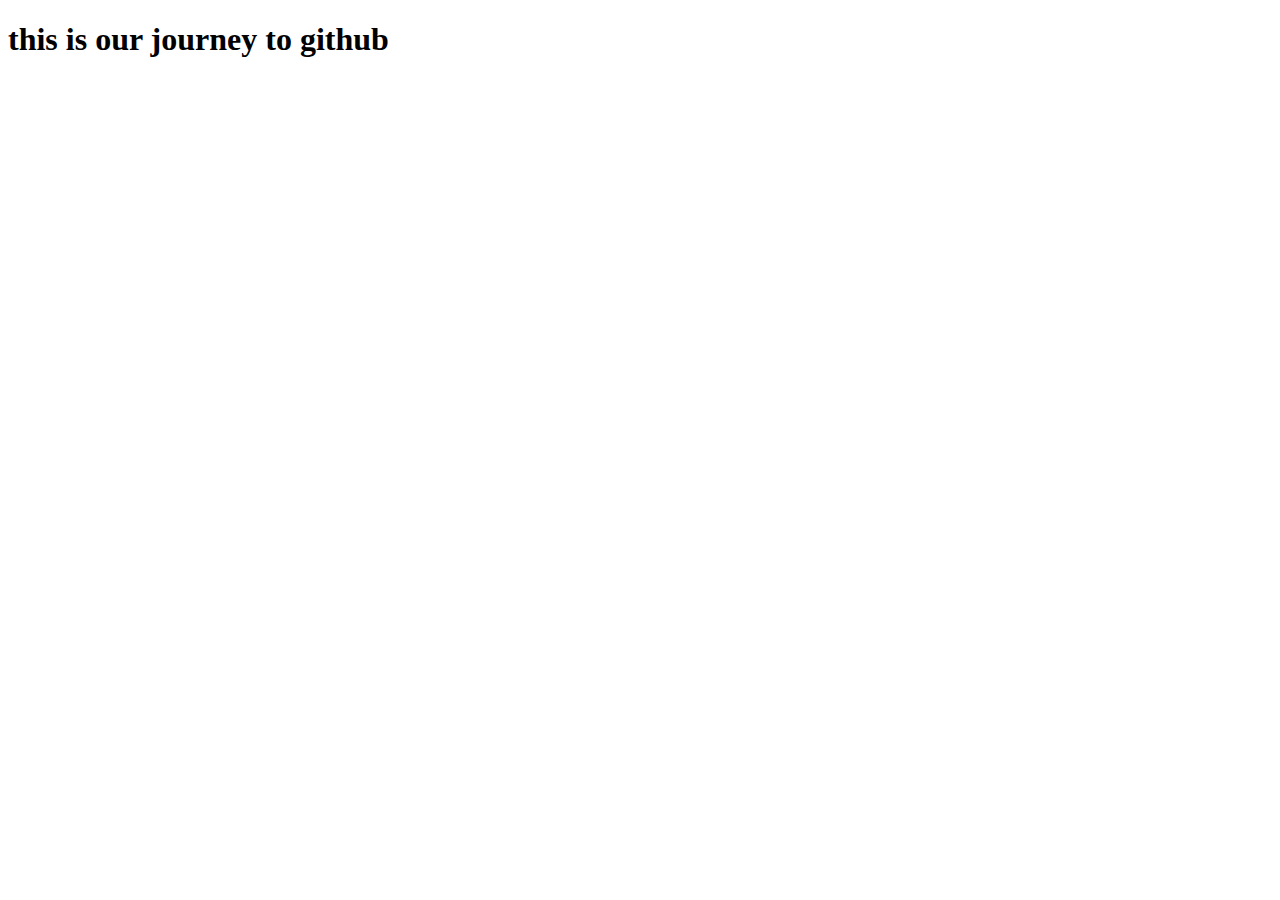
==== index1.html @ b5811478 "first ever commit" ====
<!DOCTYPE html>
<html lang="en">
<head>
    <meta charset="UTF-8">
    <meta http-equiv="X-UA-Compatible" content="IE=edge">
    <meta name="viewport" content="width=<device-width>, initial-scale=1.0">
    <title>Document</title>
</head>
<body>
    <h1>this is our journey to github</h1>
</body>
</html>
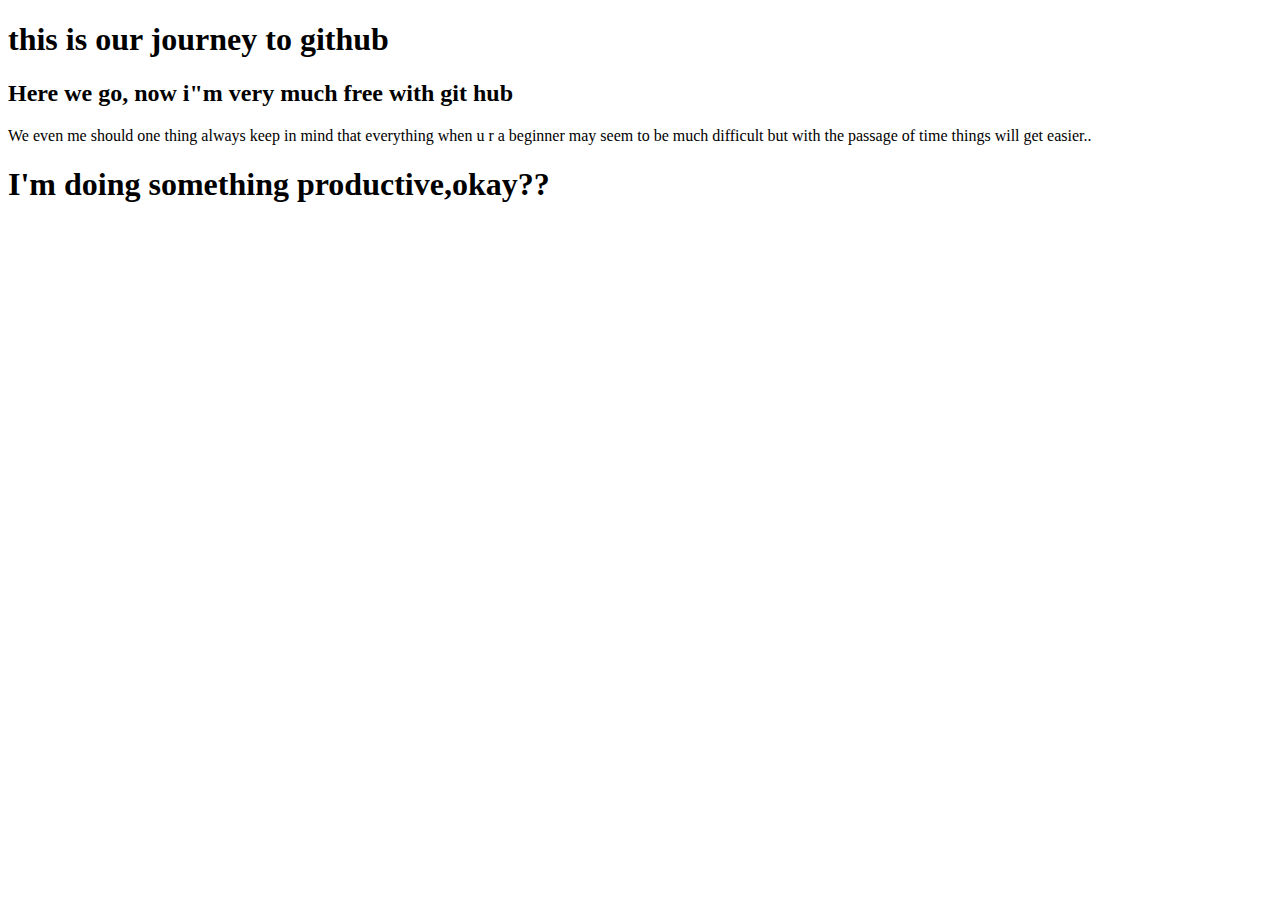
==== commit 0b3d1808: "yes finally added" ====
--- a/index1.html
+++ b/index1.html
@@ -8,5 +8,10 @@
 </head>
 <body>
     <h1>this is our journey to github</h1>
+    <h2>Here we go, now i"m very much free with git hub</h2>
+    <p>We even me should one thing always keep in mind that everything when u r a 
+        beginner may seem to be much difficult but with the passage of time things will get easier..
+    </p>
+    <h1>I'm doing something productive,okay??</h1>
 </body>
 </html>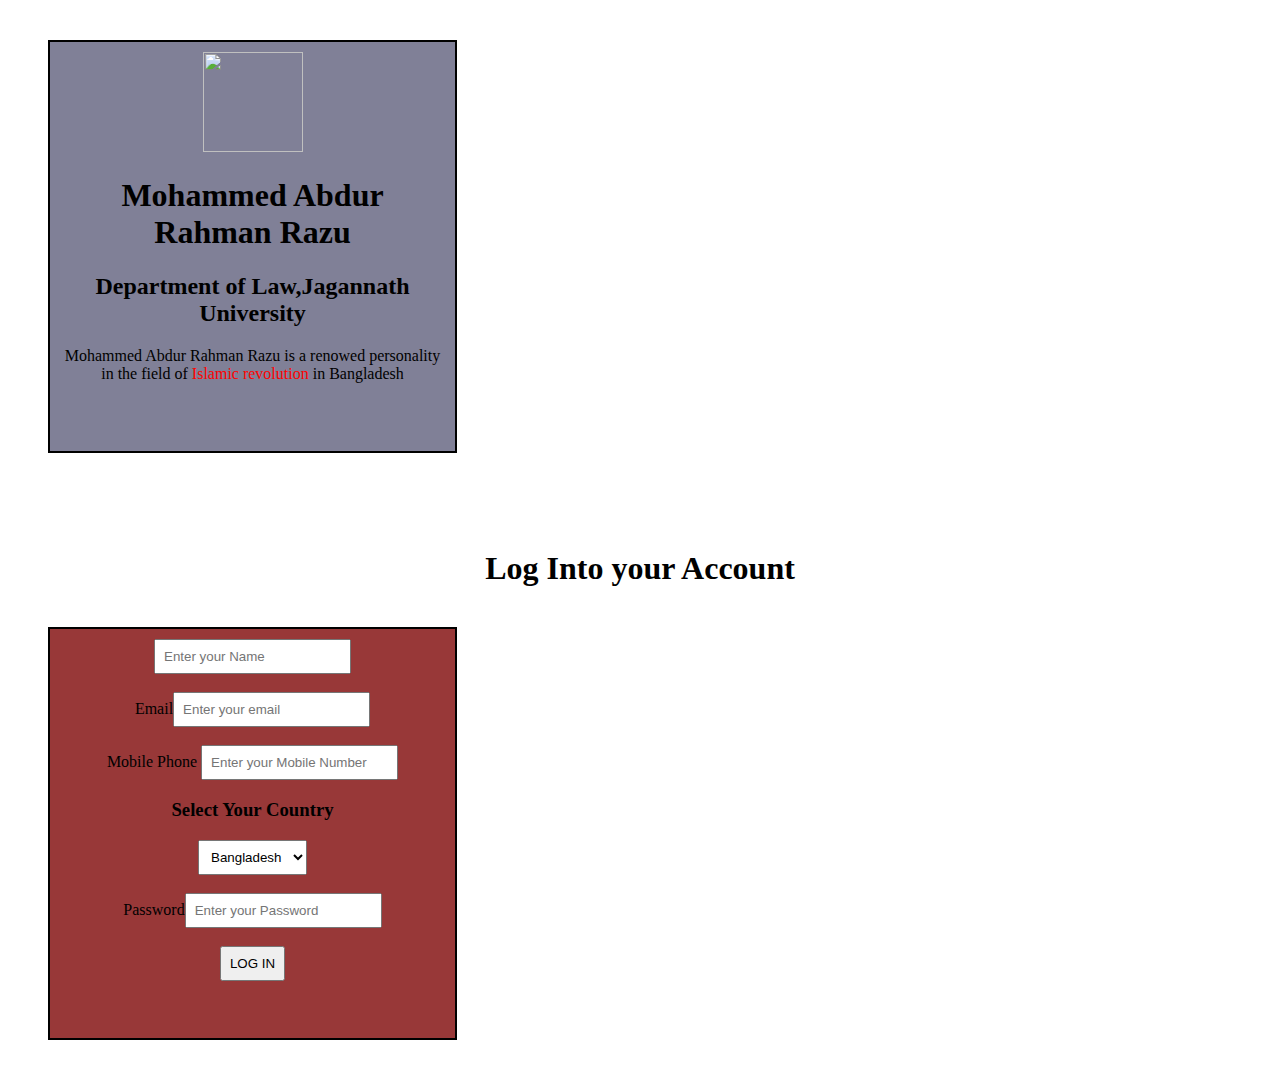
==== commit c0b2dd15: "mistakes solved added" ====
--- a/index1.html
+++ b/index1.html
@@ -4,14 +4,58 @@
     <meta charset="UTF-8">
     <meta http-equiv="X-UA-Compatible" content="IE=edge">
     <meta name="viewport" content="width=<device-width>, initial-scale=1.0">
-    <title>Document</title>
-</head>
+
+<title>
+practicehtml3</title>
+
+<style>
+    body{font-family:arial black;text-align:center;}
+    div{width:385px;height:389px;background:#808097;margin:40px;padding:10px;border:2px solid black;}
+    .razu{background:#983838;}
+    
+    div#inputname input{padding:10px}
+    </style>
+    
+     
+    
+    </head>
 <body>
-    <h1>this is our journey to github</h1>
-    <h2>Here we go, now i"m very much free with git hub</h2>
-    <p>We even me should one thing always keep in mind that everything when u r a 
-        beginner may seem to be much difficult but with the passage of time things will get easier..
-    </p>
-    <h1>I'm doing something productive,okay??</h1>
+<div>
+<img height="100px" width="100px" src="htmlpracticerazu.JPG"/>
+<h1>Mohammed Abdur Rahman Razu</h1>
+<h2>Department of Law,Jagannath University</h2>
+<p>Mohammed Abdur Rahman Razu is a renowed personality 
+in the field of <span style="color:red">Islamic revolution</span> in Bangladesh</p>
+</div>
+<br/>
+<br/>
+<h1>Log Into your Account</h1>
+
+<div class="razu">
+
+<input type="name" style="padding:8px" placeholder="Enter your Name"/>
+<br/><br/>
+Email<input style="padding:8px" type="email" placeholder="Enter your email"/>
+<br/><br/>
+Mobile Phone
+<input style="padding:8px" placeholder="Enter your Mobile Number"/>
+<h3>Select Your Country</h3>
+<select style="padding:8px" >
+<option selected>
+Bangladesh
+</option>
+<option>
+Rendia
+</option>
+<option>Pakistan</option>
+<option>Afganistan</option>
+</select>
+<br/><br/>
+Password<input style="padding:8px" type="password" placeholder="Enter your Password"/>
+<br/>
+<br/><b><input style="padding:8px" type="submit" value="LOG IN"/></b>
+
+</div>
+
 </body>
 </html>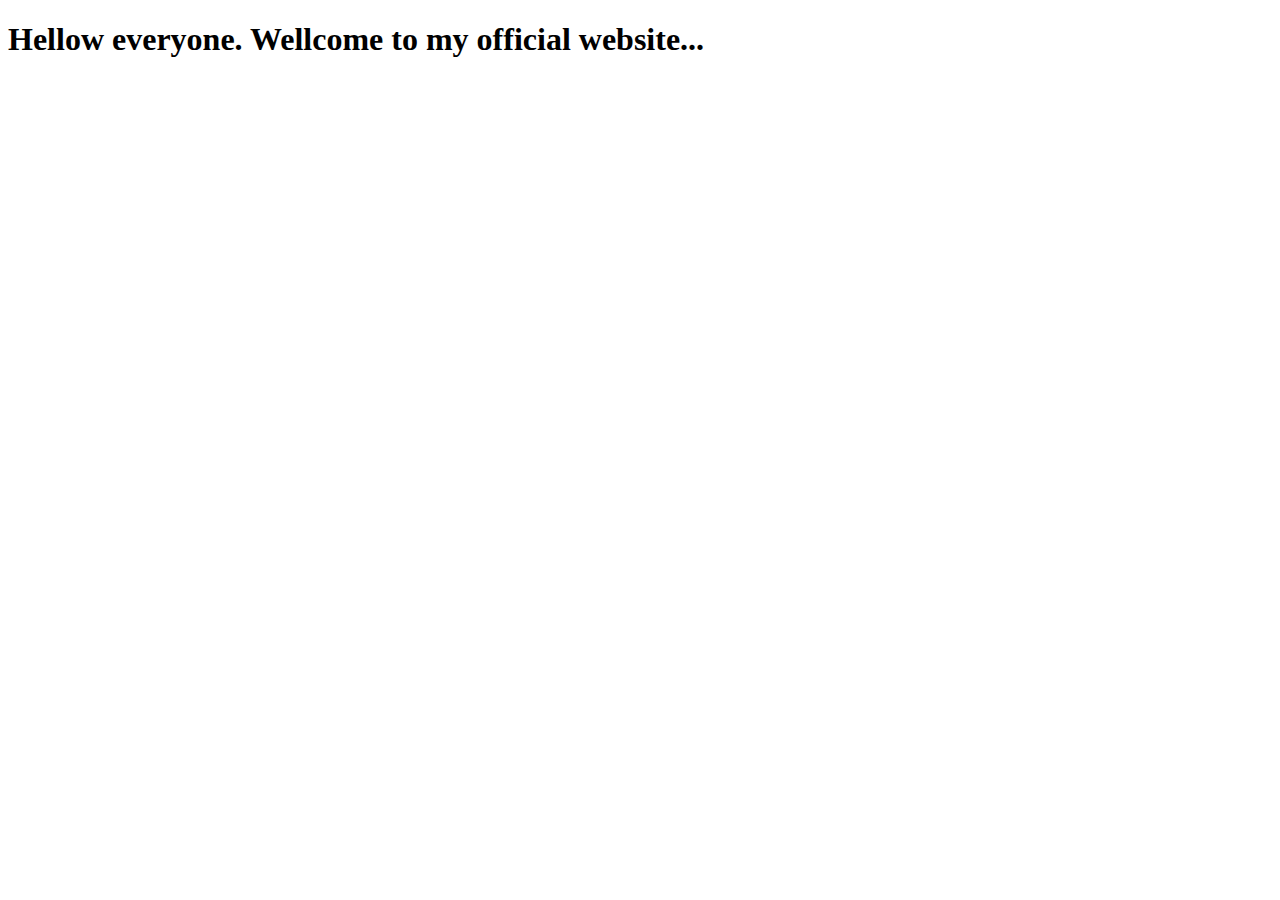
==== commit ed3ae197: "several changes" ====
--- a/index1.html
+++ b/index1.html
@@ -3,59 +3,10 @@
 <head>
     <meta charset="UTF-8">
     <meta http-equiv="X-UA-Compatible" content="IE=edge">
-    <meta name="viewport" content="width=<device-width>, initial-scale=1.0">
-
-<title>
-practicehtml3</title>
-
-<style>
-    body{font-family:arial black;text-align:center;}
-    div{width:385px;height:389px;background:#808097;margin:40px;padding:10px;border:2px solid black;}
-    .razu{background:#983838;}
-    
-    div#inputname input{padding:10px}
-    </style>
-    
-     
-    
-    </head>
+    <meta name="viewport" content="width=device-width, initial-scale=1.0">
+    <title>Document</title>
+</head>
 <body>
-<div>
-<img height="100px" width="100px" src="htmlpracticerazu.JPG"/>
-<h1>Mohammed Abdur Rahman Razu</h1>
-<h2>Department of Law,Jagannath University</h2>
-<p>Mohammed Abdur Rahman Razu is a renowed personality 
-in the field of <span style="color:red">Islamic revolution</span> in Bangladesh</p>
-</div>
-<br/>
-<br/>
-<h1>Log Into your Account</h1>
-
-<div class="razu">
-
-<input type="name" style="padding:8px" placeholder="Enter your Name"/>
-<br/><br/>
-Email<input style="padding:8px" type="email" placeholder="Enter your email"/>
-<br/><br/>
-Mobile Phone
-<input style="padding:8px" placeholder="Enter your Mobile Number"/>
-<h3>Select Your Country</h3>
-<select style="padding:8px" >
-<option selected>
-Bangladesh
-</option>
-<option>
-Rendia
-</option>
-<option>Pakistan</option>
-<option>Afganistan</option>
-</select>
-<br/><br/>
-Password<input style="padding:8px" type="password" placeholder="Enter your Password"/>
-<br/>
-<br/><b><input style="padding:8px" type="submit" value="LOG IN"/></b>
-
-</div>
-
+    <h1>Hellow everyone. Wellcome to my official website...</h1>
 </body>
 </html>